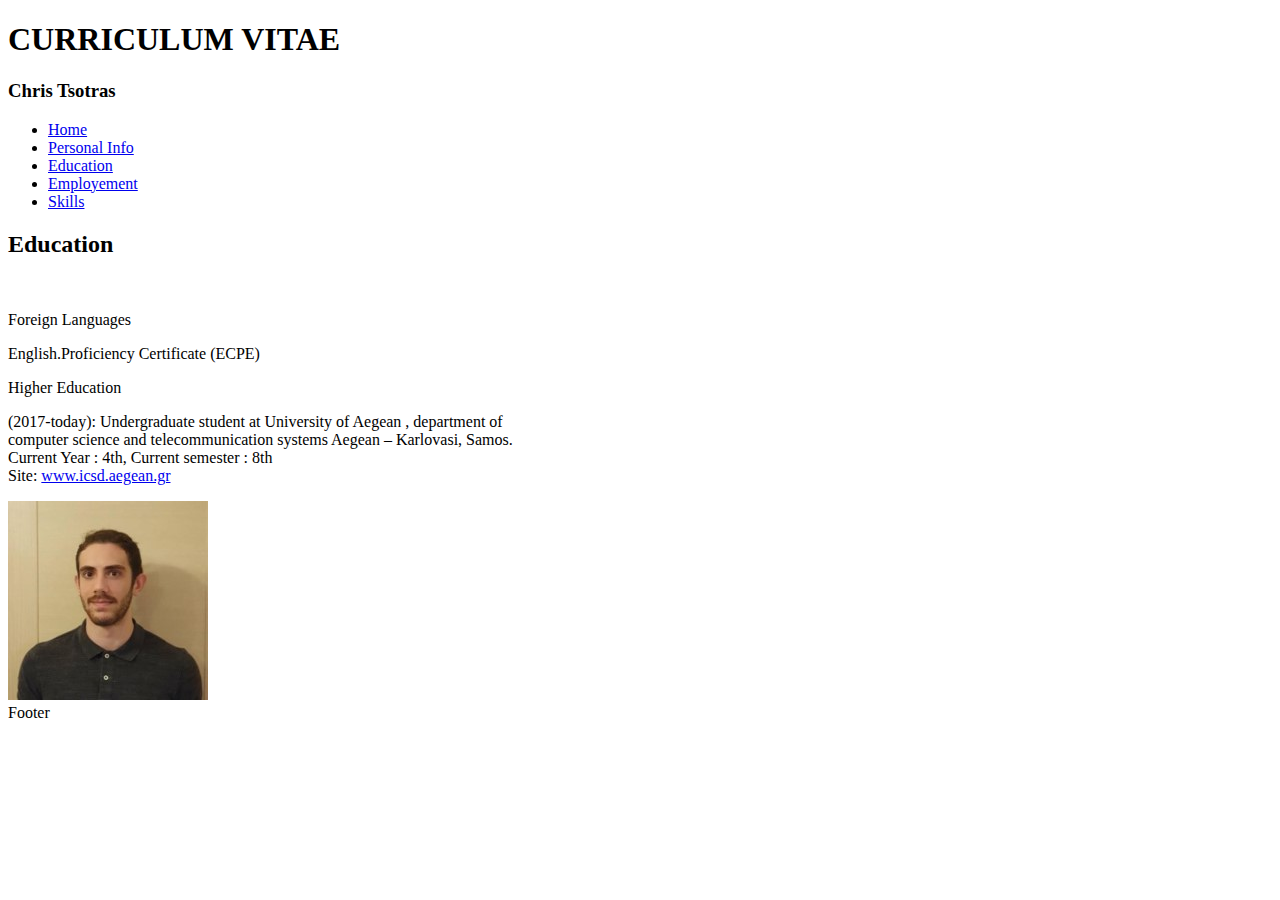
==== education.html @ fc935b1e "Add files via upload" ====
<!DOCTYPE html>
<html>
	<head>
	<link href="https://cdn.jsdelivr.net/npm/bootstrap@5.0.0-beta2/dist/css/bootstrap.min.css" rel="stylesheet" integrity="sha384-BmbxuPwQa2lc/FVzBcNJ7UAyJxM6wuqIj61tLrc4wSX0szH/Ev+nYRRuWlolflfl" crossorigin="anonymous">
	<link rel='stylesheet' href='styling.css'>
	<meta name="viewport" content="width=device-width, initial-scale=1">
	</head>	
	<body>
		<div  class = "container" >
			<div class="header" >
				<h1 id="h1">CURRICULUM VITAE</h1>
				<h3 id="h2">Chris Tsotras<h3>
			</div>
			<div class="content" >
				<div class = "row">
					<div class= "col-3 sidebar">
						<ul class="list-group">
							<li class="list-group-item"> <a href="index.html">Home</a></li>
							<li class="list-group-item"> <a href="generalInfo.html">Personal Info</a></li>
							<li class="list-group-item"> <a href="education.html">Education</a></li>
							<li class="list-group-item"> <a href="employement.html">Employement</a></li>
							<li class="list-group-item"> <a href="skills.html">Skills</a></li>
						</ul>
					</div>
					<div class= "col-9 main-content">
						<div class="row">
							<div class="col-9 text-content"> 
								<h2 id="h3"> Education</h2><br>
									<p id="p2">Foreign Languages </p>
									<p id="p3">
										English.Proficiency Certificate (ECPE)
									</p>
									<p id="p2">Higher Education </p>
									<p id="p3">
										(2017-today): Undergraduate student at University of Aegean , department of<br>
										computer science and telecommunication systems Aegean – Karlovasi, Samos.<br>
										Current Year : 4th, Current semester : 8th<br>
										Site: <a href="http://www.icsd.aegean.gr/">www.icsd.aegean.gr</a>
									</p>
								
								
								
							</div>
							<div class="col-3 image-content">
								<img src="Picture1.jpg" class="rounded-circle">
							</div>
						</div>
					</div>
				</div>
			</div>
		<div class="footer" >
			Footer
		</div>
		
		
	</body>

</html>
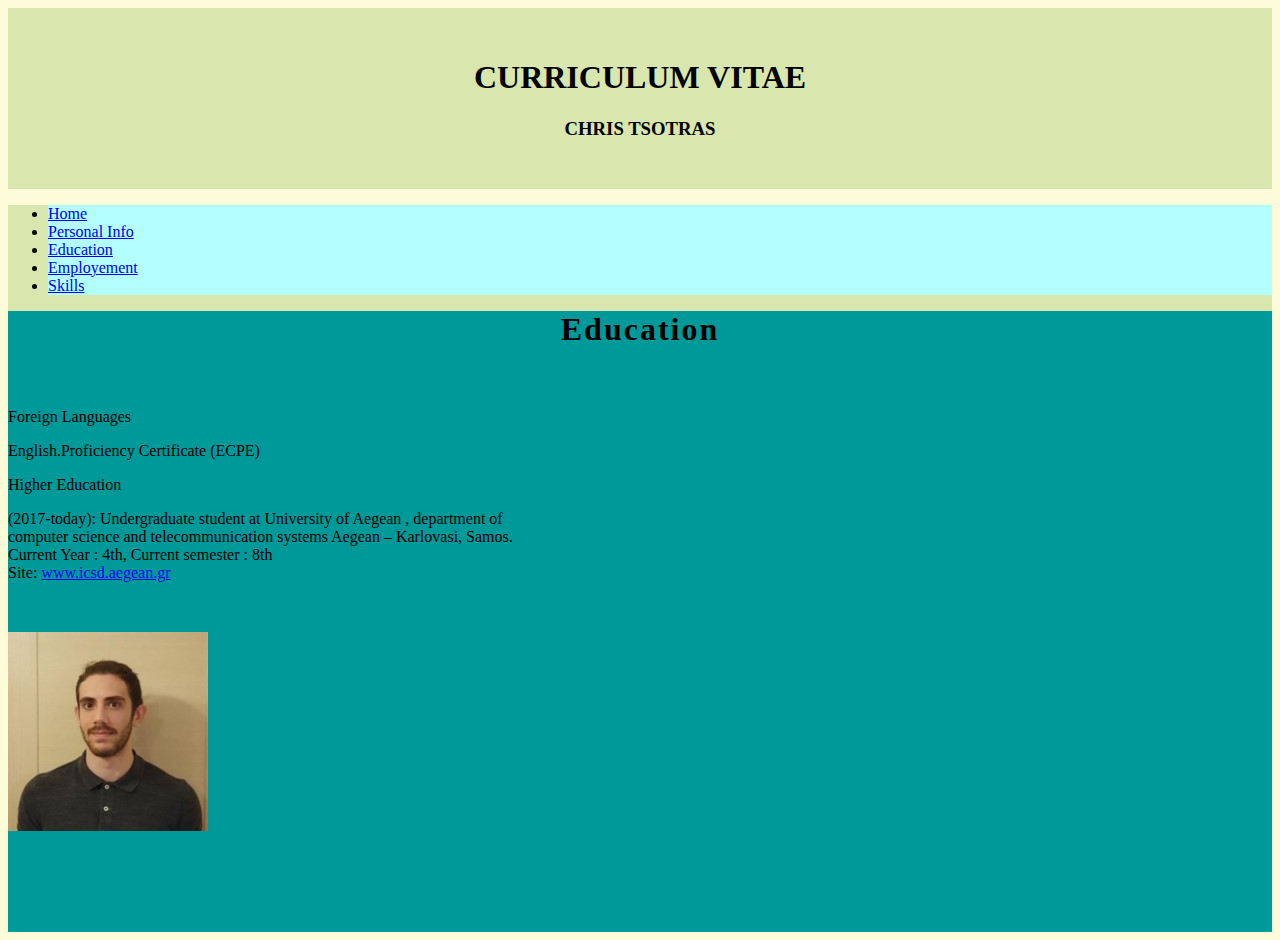
==== commit b59bd115: "Update education.html" ====
--- a/education.html
+++ b/education.html
@@ -49,10 +49,10 @@
 				</div>
 			</div>
 		<div class="footer" >
-			Footer
+			
 		</div>
 		
 		
 	</body>
 
-</html>+</html>
--- a/styling.css
+++ b/styling.css
@@ -0,0 +1,73 @@
+
+body{
+	background-color: #fefbd8;
+	
+}
+#h1{
+	font-family: fantasy;
+	text-align: center;
+	text-transform: uppercase;
+	
+	
+	
+}
+#h2{
+	font-family: cursive;
+	text-align: center;
+	text-transform: uppercase;
+	
+}
+#h3{
+	text-align: center;
+	font-size: 2rem;
+        text-transform: capitalize;
+        font-family: fantasy;
+        text-align: center;
+        letter-spacing: 2px;
+	margin-top:10px;
+	
+}
+
+#p1{
+	text-indent: 15px;
+  text-align: center;
+  letter-spacing: 1px;
+	
+}
+#p2{
+	
+	font-family: fantasy;
+}
+.list-group-item{
+	background-color: #b3ffff;
+	
+}
+.header{
+	background-color: hsla(89, 43%, 51%, 0.3);
+	
+	padding-top: 30px;
+	padding-bottom: 30px;
+}
+.content{
+	background-color: hsla(89, 43%, 51%, 0.3);
+	min-height: 300px;
+	
+}
+.main-content{
+	background-color: #009999;
+	min-height: 300px;
+}
+
+.image-content{
+
+	min-height: 300px;
+	margin-top: 50px;
+	
+}
+.characters{
+	min-height: 300px;
+	
+}
+.footer{
+	background-color:hsla(89, 43%, 51%, 0.3);
+}